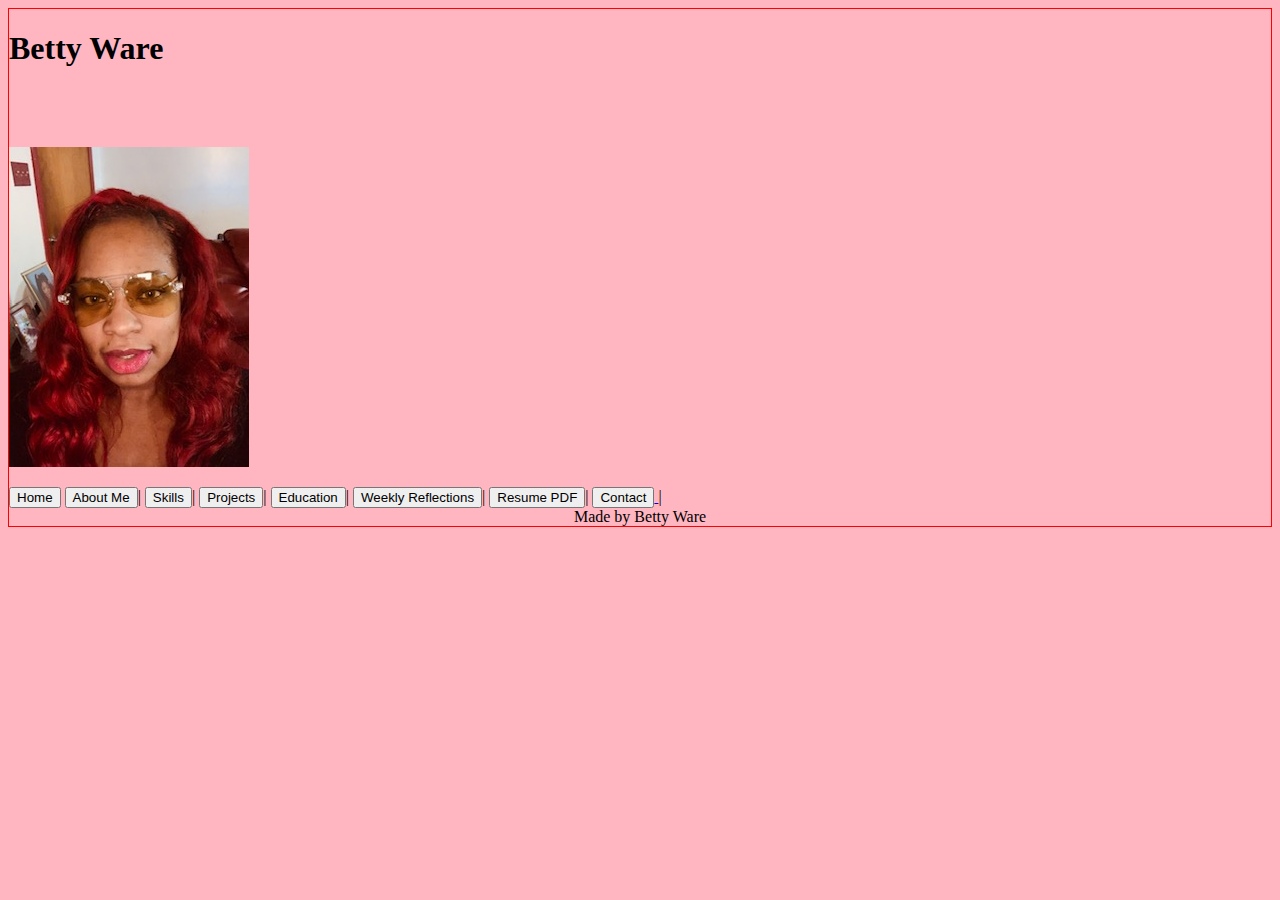
==== Index.html @ 588727a0 "morning update to Project 1" ====
<!DOCTYPE html>
<html lang="en" xmlns="http://www.w3.org/1999/html">
<head>
    <meta charset="UTF-8">
    <title>Betty Ware</title>
    <link rel="stylesheet" href="Index.css">
</head>
<body class="portfolio-page-template">
<h1 ><span>Betty Ware</span></h1>
<h4 class="subtitle"  ><a href="https://bettyjcawthon.com/"></a></h4>
<div class="image1">
   <p>
   <img src="IMG_0542.jpg" height="320" width="240"alt="picture"/>
   </p>
    <section id="buttons">
        <a href="Index.html"><button>Home</button></a>
    <a href="About-Me.html"><button id="About">About Me</button></a>|
<a href="Skills.html"><button id="Skills">Skills</button></a>|
<a href="Projects.html"><button id="Projects">Projects</button></a>|
    <a href="Education.html"><button id="Education">Education</button></a>|
<a href="Weekly-Reflections.html"><button id="Weekly">Weekly Reflections</button></a>|
        <a href="Resume.html"><button id="ResumePDF">Resume PDF</button></a>|
        <a href="Contact.html"><button id="Contact">Contact</button> </a>|
</section>
</div>
<!--<div class="image2">-->
    <!--<p>Image here...</p>-->
<!--</div>-->
<!--<div class="resume">-->
    <!--<button id="ResumeHTML">Download Resume HTML</button>-->


<!--</div>-->
<!--<div class="contact me">-->
    <!--<form>-->

        <!--<input type="submit">-->
        <!--<input type="submit">-->

    <!--</form>-->


<!--</div>-->

 <footer>Made by Betty Ware</footer>

<script src="Index.js"></script>
</body>
</html>
---- Index.css ----
.portfolio-page-template 
{
    display: grid;
    border: 1px solid red;
}

body {
    background: lightpink;
}

#buttons  {
    color: black;


}

footer {
    text-align: center;
}
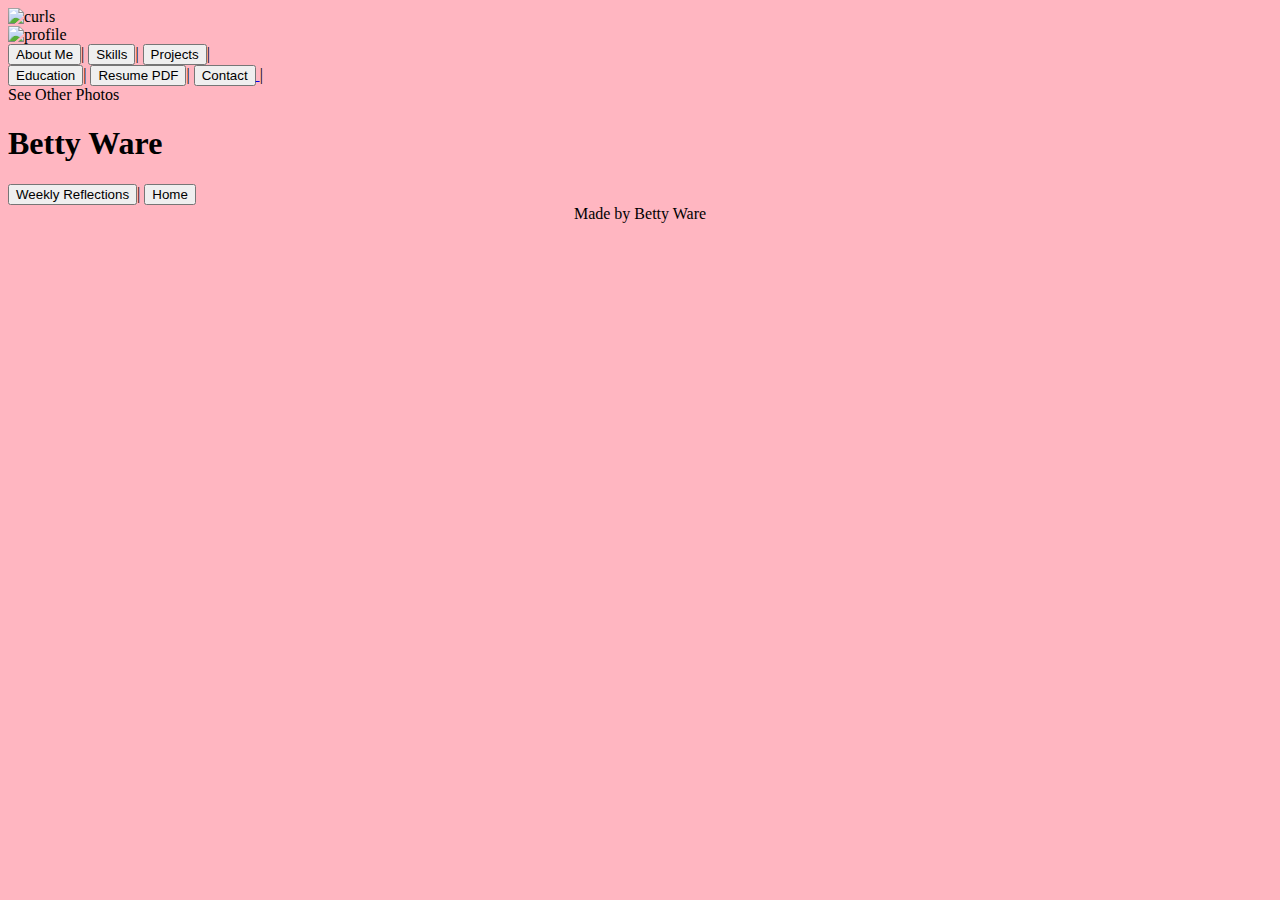
==== commit 936d1075: "morning update proj1" ====
--- a/Index.html
+++ b/Index.html
@@ -4,45 +4,43 @@
     <meta charset="UTF-8">
     <title>Betty Ware</title>
     <link rel="stylesheet" href="Index.css">
+    <link rel="stylesheet" href="animate.css">
+    <link rel="stylesheet" type="text/css" href="//cdn.jsdelivr.net/npm/slick-carousel@1.8.1/slick/slick.css"/>
+
 </head>
-<body class="portfolio-page-template">
-<h1 ><span>Betty Ware</span></h1>
-<h4 class="subtitle"  ><a href="https://bettyjcawthon.com/"></a></h4>
-<div class="image1">
-   <p>
-   <img src="IMG_0542.jpg" height="320" width="240"alt="picture"/>
-   </p>
-    <section id="buttons">
+<body>
+<div class="container">
+<img src="Hair%20Curls" alt="curls" style="width: 100%;">
+
+    <div class="bottom-left">
+    <img src="155016080319109867.jpeg" alt="profile">
+    </div>
+
+     <div class="top-left"> <a href="About-Me.html"><button id="About">About Me</button></a>|
+      <a href="Skills.html"><button id="Skills">Skills</button></a>|
+       <a href="Projects.html"><button id="Projects">Projects</button></a>|
+     </div>
+    
+    <div class="top-right"><a href="Education.html"><button id="Education">Education</button></a>|
+    <a href="Resume.html"><button id="ResumePDF">Resume PDF</button></a>|
+    <a href="Contact.html"><button id="Contact">Contact</button> </a>|
+    </div>
+
+    <div class="bottom-right">
+        See Other Photos
+    </div>
+
+    <div class="centered"><h1 ><span>Betty Ware</span></h1>
+    <a href="Weekly-Reflections.html"><button id="Weekly">Weekly Reflections</button></a>|
         <a href="Index.html"><button>Home</button></a>
-    <a href="About-Me.html"><button id="About">About Me</button></a>|
-<a href="Skills.html"><button id="Skills">Skills</button></a>|
-<a href="Projects.html"><button id="Projects">Projects</button></a>|
-    <a href="Education.html"><button id="Education">Education</button></a>|
-<a href="Weekly-Reflections.html"><button id="Weekly">Weekly Reflections</button></a>|
-        <a href="Resume.html"><button id="ResumePDF">Resume PDF</button></a>|
-        <a href="Contact.html"><button id="Contact">Contact</button> </a>|
-</section>
-</div>
-<!--<div class="image2">-->
-    <!--<p>Image here...</p>-->
-<!--</div>-->
-<!--<div class="resume">-->
-    <!--<button id="ResumeHTML">Download Resume HTML</button>-->
+    </div>
+
+      </div> 
 
 
-<!--</div>-->
-<!--<div class="contact me">-->
-    <!--<form>-->
+  <footer>Made by Betty Ware</footer>
 
-        <!--<input type="submit">-->
-        <!--<input type="submit">-->
-
-    <!--</form>-->
-
-
-<!--</div>-->
-
- <footer>Made by Betty Ware</footer>
+<script type="text/javascript" src="//cdn.jsdelivr.net/npm/slick-carousel@1.8.1/slick/slick.min.js"></script>
 
 <script src="Index.js"></script>
 </body>
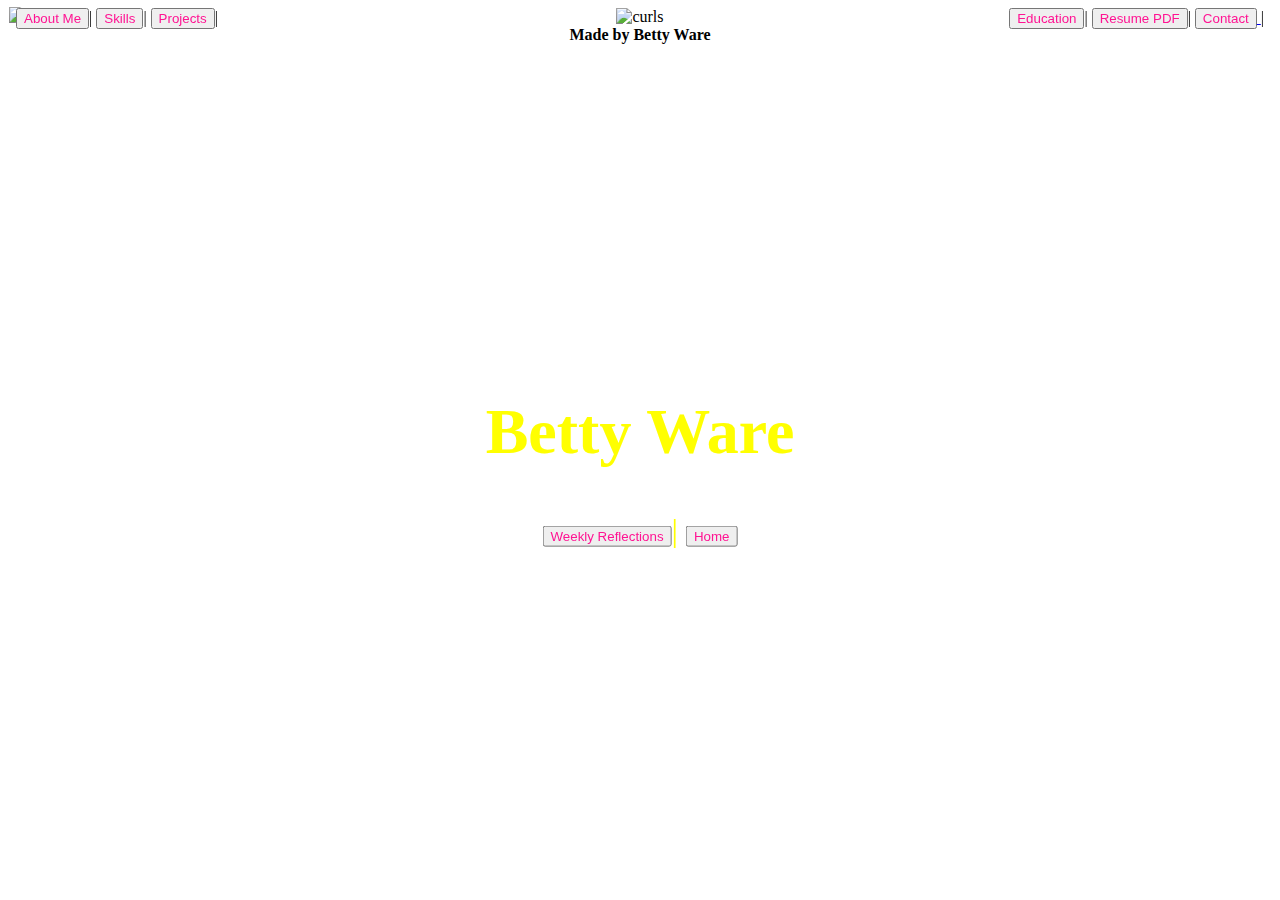
==== commit d936b8c9: "Sunday update" ====
--- a/Index.html
+++ b/Index.html
@@ -10,26 +10,27 @@
 </head>
 <body>
 <div class="container">
+    <!--placed background picture-->
 <img src="Hair%20Curls" alt="curls" style="width: 100%;">
-
+<!--Added profile picture-->
     <div class="bottom-left">
     <img src="155016080319109867.jpeg" alt="profile">
     </div>
-
-     <div class="top-left"> <a href="About-Me.html"><button id="About">About Me</button></a>|
+<!--Made buttons for information and linked them-->
+     <div class="top-left"><a href="About-Me.html"><button id="About">About Me</button></a>|
       <a href="Skills.html"><button id="Skills">Skills</button></a>|
        <a href="Projects.html"><button id="Projects">Projects</button></a>|
      </div>
-    
+    <!--Made buttons for information and linked them-->
     <div class="top-right"><a href="Education.html"><button id="Education">Education</button></a>|
     <a href="Resume.html"><button id="ResumePDF">Resume PDF</button></a>|
     <a href="Contact.html"><button id="Contact">Contact</button> </a>|
     </div>
 
     <div class="bottom-right">
-        See Other Photos
+        <!--See Other Photos-->
     </div>
-
+    <!--Made buttons for information and linked them-->
     <div class="centered"><h1 ><span>Betty Ware</span></h1>
     <a href="Weekly-Reflections.html"><button id="Weekly">Weekly Reflections</button></a>|
         <a href="Index.html"><button>Home</button></a>
--- a/Index.css
+++ b/Index.css
@@ -1,19 +1,59 @@
-.portfolio-page-template 
+/*Created container to wrap elements*/
+.container
 {
-    display: grid;
-    border: 1px solid red;
-}
-
-body {
-    background: lightpink;
-}
-
-#buttons  {
-    color: black;
+    position: relative;
+    text-align: center;
 
 
 }
 
+/* Bottom left text */
+.bottom-left {
+    position: absolute;
+    bottom: 1px;
+    left: 1px;
+
+}
+
+/* Top left text */
+.top-left {
+    position: fixed;
+    top: 8px;
+    left: 16px;
+
+}
+
+/* Top right text */
+.top-right {
+    position: fixed;
+    top: 8px;
+    right: 16px;
+}
+
+/* Bottom right text */
+.bottom-right {
+    position: absolute;
+    bottom: 8px;
+    right: 16px;
+}
+
+/* Centered text */
+.centered {
+    position: fixed;
+    color: yellow;
+    font-size: xx-large;
+    top: 50%;
+    left: 50%;
+    transform: translate(-50%, -50%);
+}
+/*colored button font*/
+button {
+    color: deeppink;
+    /*background: deeppink;*/
+}
+
+
 footer {
     text-align: center;
+    font-weight: bold;
 }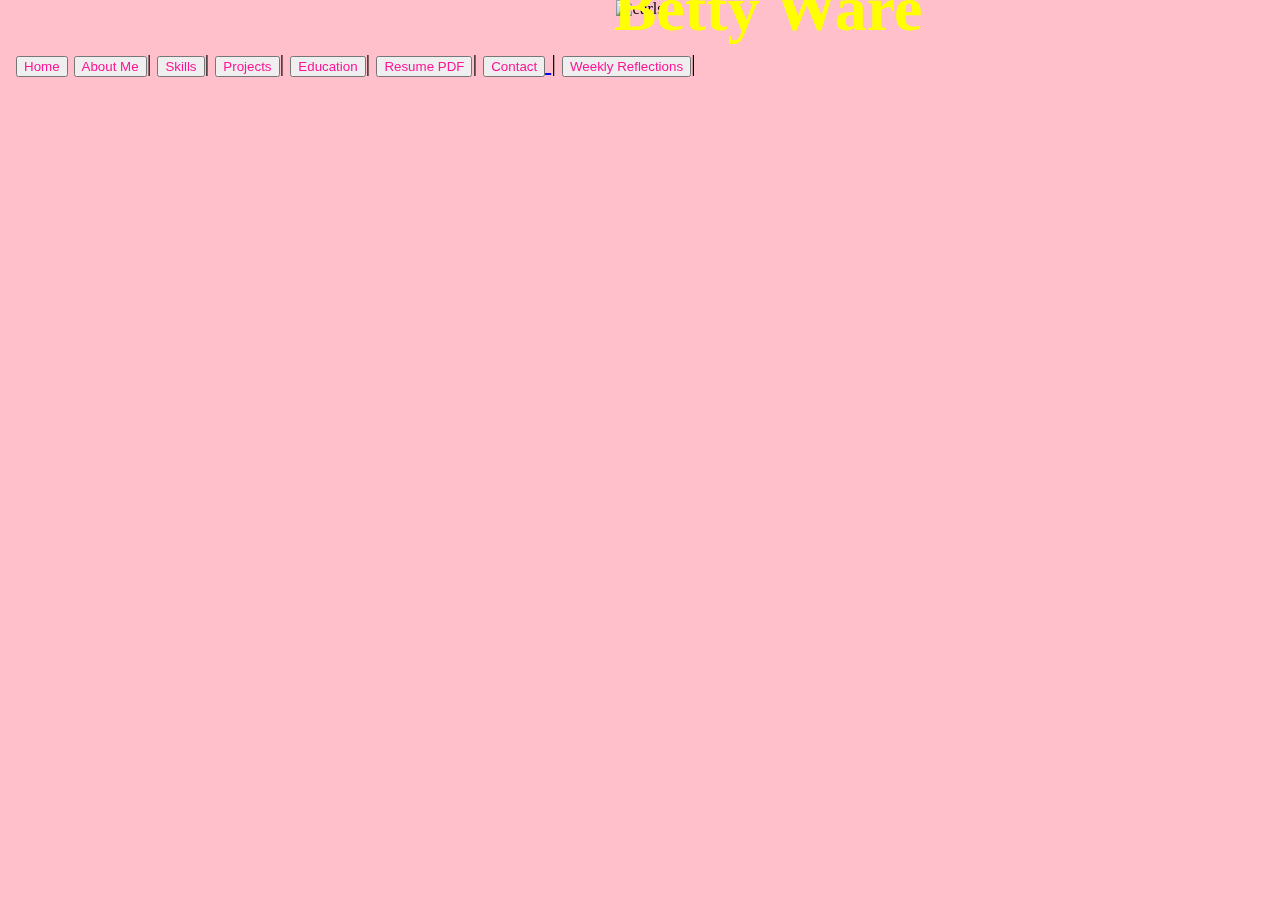
==== commit c3ebb87d: "final Submission Project 1" ====
--- a/Index.html
+++ b/Index.html
@@ -1,5 +1,6 @@
 <!DOCTYPE html>
 <html lang="en" xmlns="http://www.w3.org/1999/html">
+
 <head>
     <meta charset="UTF-8">
     <title>Betty Ware</title>
@@ -11,20 +12,30 @@
 <body>
 <div class="container">
     <!--placed background picture-->
-<img src="Hair%20Curls" alt="curls" style="width: 100%;">
+
+<img src="Hair%20Curls" alt="curls" style="width: 100%; ">
 <!--Added profile picture-->
     <div class="bottom-left">
-    <img src="155016080319109867.jpeg" alt="profile">
+    <img src="Profilepic2.jpeg" alt="profile">
     </div>
 <!--Made buttons for information and linked them-->
-     <div class="top-left"><a href="About-Me.html"><button id="About">About Me</button></a>|
+
+     <div class="top-left"><a href="Index.html"><button>Home</button></a>
+         <a href="About-Me.html"><button id="About">About Me</button></a>|
       <a href="Skills.html"><button id="Skills">Skills</button></a>|
        <a href="Projects.html"><button id="Projects">Projects</button></a>|
+         <a href="Education.html"><button id="Education">Education</button></a>|
+         <a href="Resume.html"><button id="ResumePDF">Resume PDF</button></a>|
+         <a href="Contact.html"><button id="Contact">Contact</button> </a>|
+         <a href="Weekly-Reflections.html"><button id="Weekly">Weekly Reflections</button></a>|
+
+
+
+
+
      </div>
     <!--Made buttons for information and linked them-->
-    <div class="top-right"><a href="Education.html"><button id="Education">Education</button></a>|
-    <a href="Resume.html"><button id="ResumePDF">Resume PDF</button></a>|
-    <a href="Contact.html"><button id="Contact">Contact</button> </a>|
+    <div class="top-right">
     </div>
 
     <div class="bottom-right">
@@ -32,17 +43,14 @@
     </div>
     <!--Made buttons for information and linked them-->
     <div class="centered"><h1 ><span>Betty Ware</span></h1>
-    <a href="Weekly-Reflections.html"><button id="Weekly">Weekly Reflections</button></a>|
-        <a href="Index.html"><button>Home</button></a>
+
     </div>
 
-      </div> 
 
 
-  <footer>Made by Betty Ware</footer>
 
-<script type="text/javascript" src="//cdn.jsdelivr.net/npm/slick-carousel@1.8.1/slick/slick.min.js"></script>
+  <!--<footer>Made by Betty Ware</footer>-->
+</div>
 
-<script src="Index.js"></script>
 </body>
 </html>--- a/Index.css
+++ b/Index.css
@@ -1,8 +1,42 @@
+html {
+    /*margin-top: 1px;*/
+    background-color: pink;
+    /*height: 100%;*/
+    /*padding: 50px;*/
+
+
+}
+html, body{
+    padding: 0;
+    margin: 0;
+}
+html{
+    height: 100%;
+}
+body{
+    min-height: 100%;
+}
+
+body{
+    width: 100%;
+    height: 100vh;
+
+    position: fixed;
+    top: 0;
+    bottom: 0;
+}
+
+
+
+
 /*Created container to wrap elements*/
+
 .container
 {
+
     position: relative;
     text-align: center;
+    width: 100%;
 
 
 }
@@ -10,40 +44,43 @@
 /* Bottom left text */
 .bottom-left {
     position: absolute;
-    bottom: 1px;
+    bottom: 150px;
     left: 1px;
+    float: inside;
 
 }
 
 /* Top left text */
 .top-left {
-    position: fixed;
-    top: 8px;
+    font-size: x-large;
+    text-align: center;
+    position: absolute;
+    top: 50px;
     left: 16px;
 
 }
 
 /* Top right text */
 .top-right {
-    position: fixed;
-    top: 8px;
+    position: absolute;
+    top: 50px;
     right: 16px;
 }
 
 /* Bottom right text */
 .bottom-right {
     position: absolute;
-    bottom: 8px;
+    bottom: 30px;
     right: 16px;
 }
 
 /* Centered text */
 .centered {
-    position: fixed;
+    position: absolute;
     color: yellow;
     font-size: xx-large;
     top: 50%;
-    left: 50%;
+    left: 60%;
     transform: translate(-50%, -50%);
 }
 /*colored button font*/
@@ -54,6 +91,14 @@
 
 
 footer {
+    position:absolute;
+    bottom: 8px;
     text-align: center;
     font-weight: bold;
-}+    /*top: 50%;*/
+    right: 30%;
+    transform: translate(-50%, -50%);
+}
+
+
+
